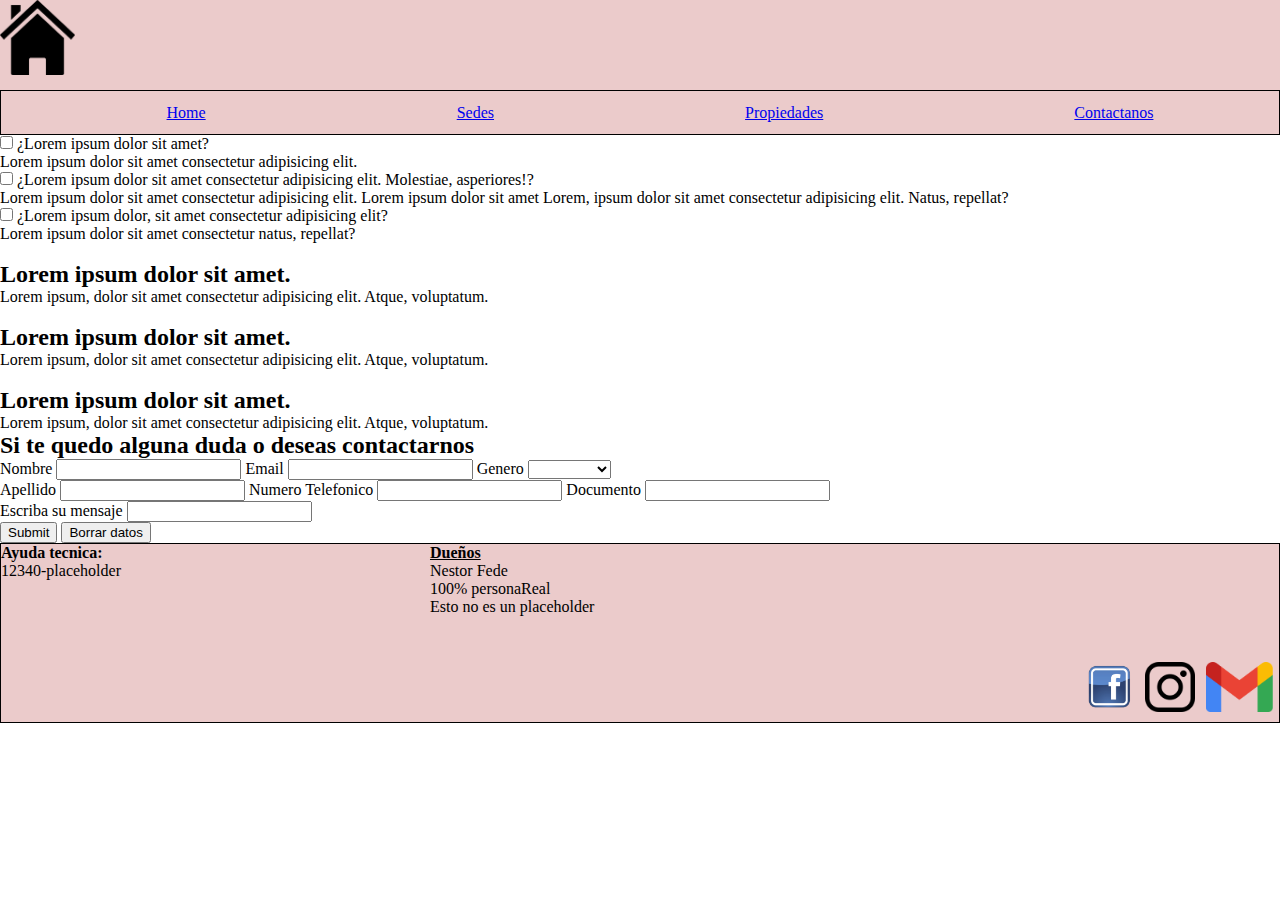
==== contacto.html @ 1cedba1e "Puede enviar mails, el estilo de comentario tiene que ser arreglada" ====
<!DOCTYPE html>
<html lang="en">
<head>
    <meta charset="UTF-8">
    <meta http-equiv="X-UA-Compatible" content="IE=edge">
    <meta name="viewport" content="width=device-width, initial-scale=1.0">
    <link rel="stylesheet" href="main.css">
    <title>Contacto / FAQ</title>
</head>
<body>
    <header>
        <nav class="navbar">

            <div class="barra_logo">
                <a href="index.html"><img src="images/casa_logo.png" alt="logo de pagina"
                width="75"
                height="75"></a>
            </div>

            <ul class="items">
                <li class="item"> <a href="index.html">Home</a> </li>
                <li class="item"> <a href="sedes.html">Sedes </a></li>
                <li class="item"> <a href="propiedades.html">Propiedades</a></li>
                <li class="item"> <a href="contacto.html">Contactanos </a></li>
            </ul>
        </nav>
    </header>
    <main>
        <div class="FAQ">
            <div class="container_dropdown">
                <input type="checkbox" id="pregunta1">
                <label for="pregunta1" class="checkbox_button">¿Lorem ipsum dolor sit amet? <img src="https://cdn-icons-png.flaticon.com/512/159/159119.png" alt=""></label>
                <p class="dropdown_text">Lorem ipsum dolor sit amet consectetur adipisicing elit.</p>
            </div>
            <div class="container_dropdown">
                <input type="checkbox" id="pregunta2">
                <label for="pregunta2" class="checkbox_button">¿Lorem ipsum dolor sit amet consectetur adipisicing elit. Molestiae, asperiores!? <img src="https://cdn-icons-png.flaticon.com/512/159/159119.png" alt=""></label>
                <p class="dropdown_text">Lorem ipsum dolor sit amet consectetur adipisicing elit. Lorem ipsum dolor sit amet Lorem, ipsum dolor sit amet consectetur adipisicing elit. Natus, repellat?</p>
            </div>
            <div class="container_dropdown">
                <input type="checkbox" id="pregunta3">
                <label for="pregunta3" class="checkbox_button">¿Lorem ipsum dolor, sit amet consectetur adipisicing elit? <img src="https://cdn-icons-png.flaticon.com/512/159/159119.png" alt=""></label>
                <p class="dropdown_text">Lorem ipsum dolor sit amet consectetur natus, repellat?</p>
            </div>
        </div>
        <div class="owners_container">
            <div class="owner_section">
                <img src="https://via.placeholder.com/300" alt="">
                <h2>Lorem ipsum dolor sit amet.</h2>
                <p>Lorem ipsum, dolor sit amet consectetur adipisicing elit. Atque, voluptatum.</p>
            </div>
            <div class="owner_section">
                <img src="https://via.placeholder.com/300" alt="">
                <h2>Lorem ipsum dolor sit amet.</h2>
                <p>Lorem ipsum, dolor sit amet consectetur adipisicing elit. Atque, voluptatum.</p>
            </div>
            <div class="owner_section">
                <img src="https://via.placeholder.com/300" alt="">
                <h2>Lorem ipsum dolor sit amet.</h2>
                <p>Lorem ipsum, dolor sit amet consectetur adipisicing elit. Atque, voluptatum.</p>
            </div>
        </div>
        <div class="form_container">
            <h2>Si te quedo alguna duda o deseas contactarnos</h2>
            <form action="envio1.php" method="post" class="form" id="contact_form">
                <div class="form_columns-container">
                    <div class="form_column">
                        <label for="nombre">Nombre</label>
                        <input type="text" id="nombre" name="nombre">
                        <label for="email">Email</label>
                        <input type="email" id="email" name="email">
                        <label for="genero">Genero</label>
                        <select name="genero" id="genero" form="contact_form">
                            <option value=""></option>
                            <option value="masculino">Masculino</option>
                            <option value="femenino">Femenino</option>
                            <option value="otro">Otro</option>
                        </select>
                    </div>
                    <div class="form_column">
                        <label for="apellido">Apellido</label>
                        <input type="text" id="apellido" name="apellido">
                        <label for="telefono">Numero Telefonico</label>
                        <input type="tel" id="telefono" name="telefono">
                        <label for="documento">Documento</label>
                        <input type="text" id="documento" name="documento">
                    </div>
                </div>
                <div class="form_message">
                    <label for="mensaje">Escriba su mensaje</label>
                    <input type="text" id="mensaje" name="comentario"></textarea>
                    <div class="form_message-buttons">
                        <input type="submit" id="enviar" class="form_button" id="submit">
                        <input type=reset value="Borrar datos" class="form_button" id="reset">
                    </div>
                </div>
            </form>
        </div>
    </main>
    <footer class="footer">
        <h><b>Ayuda tecnica:</b></h>
        <p>12340-placeholder</p>

        <div class="center">
            <h><b><u>Dueños</u></b></h>
            <p>Nestor Fede</p>
            <p>100% personaReal</p>
            <p>Esto no es un placeholder</p>
        </div>

        <div class="container_redes">
            <img src="images/facebook_logo.png" alt="logo facebook">
            <img src="images/instagram_logo.png" alt="logo insta">
            <img src="images/gmail_logo.png" alt="logo gmail">
        </div>
    </footer>
</body>
</html>
---- main.css ----
*{
    margin: 0;
    box-sizing: border-box;
}

.navbar{
    background:rgb(235, 203, 203);
    width: 100vw;
    height: 15vh;
}

.barra_logo{
    width: 100%;
    height: 10vh;
}

.items{
    border: 1px solid black;
    width: 100%;
    height: 5vh;
    /* El CSS por default establece display:block que hace que cada item ocupe todo el largo de su contenedor padre 
       Usando display flex, estamos cambiando esto para que vayan uno al lado del otro mientras tengan espacio. Existen subpropiedades para que 
       podamos manipular los elementos como queremos
    */
    /* align-items : se utiliza para alinear verticalmente
        justify-content : se utiliza para alinear horizontalmente
        flex-direction : te permite invertir los elementos de estado fila a columna y permite poner los elementos en orden normal o al reves
    */
    /* Pagina para practicarlo: flex-frog */
    display: flex;
    align-items: center; 
    justify-content: space-around; 
}

.item{
    list-style:none;
}

.container_carousel{
    width: 100vw;
    height: 50vh;
    display: flex;
    align-items: center;
    justify-content: center;
}

.container_destacados{
    margin-top: 2.5vh;
    display: flex;
    align-items: center;
    justify-content: space-around;
    width: 100vw;
    height: 40vh;
}

.container_sedes{
    margin-top: 2.7vh;
    margin-bottom: 1.5vh;
    display: flex;
    align-items: center;
    justify-content: space-around;
    width: 100vw;
    height: 60vh;
}

.sedes{
    list-style: none;
    height: 400px;
    width: 270px;
}



.propiedad_destacada{
    width: 15vw;
    height: 40vh;
    background: gray;
    border: 1px solid black;
}

.propiedad_destacada img{
    width: 100%;
}

.propiedad_destacada p,h3{
    margin:0 10%;
}

.propiedad_destacada h3{
    margin-bottom: 5px;
}

.footer{
    background:rgb(235, 203, 203);
    width: 100vw;
    height: 20vh;
    border: 1px solid black;
    position: relative; 
}

.container_redes{
    display: flex;
    justify-content: space-around;
    position: absolute; /*normalmente esto toma en cuenta toda la pagina pero gracias a relative no es el caso*/
    right: 0px;
    bottom: 10px;
    height: 50px;
    width: 200px;

}

.center{
    justify-content: space-around;
    position: absolute;
    top: 0px;
    left: 40%;
    transform: translateX(-50%);
    align-items: center;
}
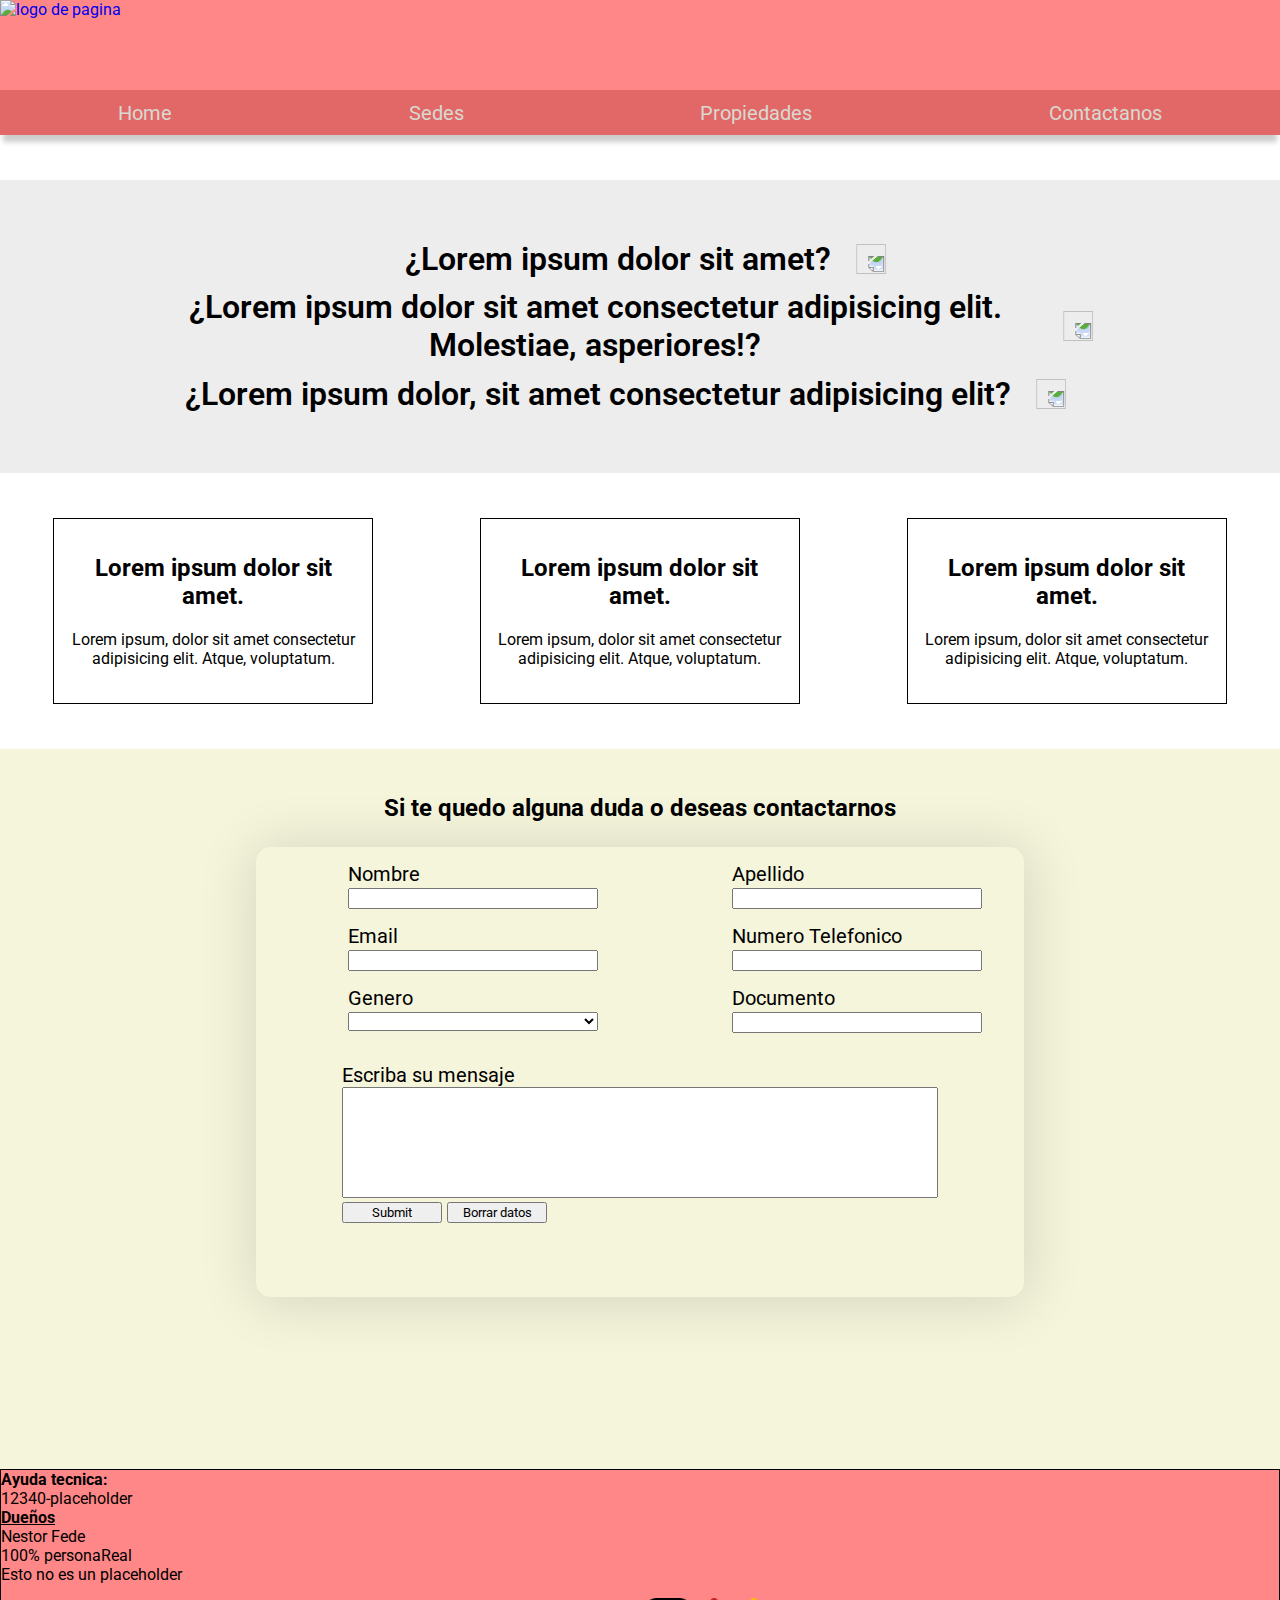
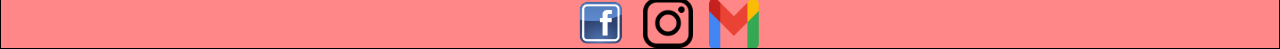
==== commit 3163bc2c: "Retoques CSS" ====
--- a/contacto.html
+++ b/contacto.html
@@ -12,15 +12,13 @@
         <nav class="navbar">
 
             <div class="barra_logo">
-                <a href="index.html"><img src="images/casa_logo.png" alt="logo de pagina"
-                width="75"
-                height="75"></a>
+                <a href="index.html"><img src="logo.png" alt="logo de pagina"></a>
             </div>
 
             <ul class="items">
                 <li class="item"> <a href="index.html">Home</a> </li>
                 <li class="item"> <a href="sedes.html">Sedes </a></li>
-                <li class="item"> <a href="propiedades.html">Propiedades</a></li>
+                <li class="item"> <a href="propiedades.php">Propiedades</a></li>
                 <li class="item"> <a href="contacto.html">Contactanos </a></li>
             </ul>
         </nav>
@@ -74,6 +72,7 @@
                             <option value=""></option>
                             <option value="masculino">Masculino</option>
                             <option value="femenino">Femenino</option>
+                            <option value="helicoptero">Helicoptero Apache</option>
                             <option value="otro">Otro</option>
                         </select>
                     </div>
@@ -88,7 +87,7 @@
                 </div>
                 <div class="form_message">
                     <label for="mensaje">Escriba su mensaje</label>
-                    <input type="text" id="mensaje" name="comentario"></textarea>
+                    <textarea name="mensaje" id="mensaje" cols="30" rows="7" name="comentario"></textarea>
                     <div class="form_message-buttons">
                         <input type="submit" id="enviar" class="form_button" id="submit">
                         <input type=reset value="Borrar datos" class="form_button" id="reset">
--- a/main.css
+++ b/main.css
@@ -1,32 +1,40 @@
+@import url('https://fonts.googleapis.com/css2?family=Roboto:wght@100;300;400;500;700;900&display=swap');
+
 *{
     margin: 0;
     box-sizing: border-box;
+    font-family: 'Roboto', sans-serif;
+
 }
 
 .navbar{
+    position: fixed;
     background:rgb(235, 203, 203);
-    width: 100vw;
+    width: 100%;
     height: 15vh;
+    box-shadow: 0px 10px 5px -3px rgba(0, 0, 0, 0.2);
+    z-index: 5;
+    top: 0;
 }
 
 .barra_logo{
     width: 100%;
     height: 10vh;
+    background:#FF8787;
+    position: relative;
+}
+
+.barra_logo img{
+    position: absolute;
+    height: 100%;
 }
 
 .items{
-    border: 1px solid black;
+    background:#E26868;
+    margin: 0;
+    padding: 0;
     width: 100%;
     height: 5vh;
-    /* El CSS por default establece display:block que hace que cada item ocupe todo el largo de su contenedor padre 
-       Usando display flex, estamos cambiando esto para que vayan uno al lado del otro mientras tengan espacio. Existen subpropiedades para que 
-       podamos manipular los elementos como queremos
-    */
-    /* align-items : se utiliza para alinear verticalmente
-        justify-content : se utiliza para alinear horizontalmente
-        flex-direction : te permite invertir los elementos de estado fila a columna y permite poner los elementos en orden normal o al reves
-    */
-    /* Pagina para practicarlo: flex-frog */
     display: flex;
     align-items: center; 
     justify-content: space-around; 
@@ -36,25 +44,113 @@
     list-style:none;
 }
 
+.item a{
+    text-decoration:none;
+    color: #D8D9CF;
+    font-size: 1.25rem;
+    font-family: 'Roboto', sans-serif;
+}
+
+.item a:hover{
+    color: black;
+}
+
+/*-------- CAROUSEL ------------*/
+
 .container_carousel{
-    width: 100vw;
-    height: 50vh;
+    margin: 15vh 0 100px 0;
+    width: 100%;
+    height: 90vh;
     display: flex;
     align-items: center;
     justify-content: center;
-}
+    border-bottom: 1px solid rgba(0, 0, 0, 0.096);
+}
+
+.espacio_imagenes_carousel{
+    width: 60%;
+    height: 500px;
+    overflow: hidden;
+    display: flex;
+    object-fit: cover;
+    position: relative;
+    scroll-behavior: smooth;
+    scroll-snap-type: x mandatory;
+    border-radius: 5px;
+}
+
+.espacio_imagenes_carousel div{
+    scroll-snap-align: start;
+    height: 500px;
+    width: 1000px;
+}
+
+.espacio_imagenes_carousel div a img{
+    height: 500px;
+    width: 1000px;
+    object-fit:cover;
+}
+
+/*-------- CAROUSEL ------------*/
 
 .container_destacados{
-    margin-top: 2.5vh;
+    margin: 2.5vh 7.5% 100px 7.5%;
     display: flex;
     align-items: center;
     justify-content: space-around;
-    width: 100vw;
+    width: 85%;
     height: 40vh;
 }
 
+.propiedad_destacada{
+    width: 350px;
+    height: 350px;
+    position: relative;
+    border-radius: 5px;
+    box-shadow: 0px 10px 15px -3px rgba(0,0,0,0.1);
+}
+
+.propiedad_destacada:hover{
+    cursor: pointer;
+}
+
+.propiedad_destacada img{
+    border-radius: 5px 5px 0 0;
+    object-fit: cover;
+    width: 100%;
+    height: 200px;
+    transition: 0.5s ease;
+}
+
+.propiedad_destacada div{
+    width: 100%;
+    height: 200px;
+    border-radius: 5px 5px 0 0;
+    overflow: hidden;
+}
+
+.propiedad_destacada img:hover{
+    scale: 1.05;
+}
+
+.propiedad_destacada p,h3{
+    margin:0 20px;
+}
+
+.propiedad_destacada p{
+    color: rgb(151, 150, 150);
+    font-weight: 300;
+    margin-top: 15px;
+}
+
+.propiedad_destacada h3{
+    margin-top: 25px;
+    margin-bottom: 5px;
+    font-weight: 700;
+}
+/* Santino */
 .container_sedes{
-    margin-top: 2.7vh;
+    margin-top: 20vh;
     margin-bottom: 1.5vh;
     display: flex;
     align-items: center;
@@ -70,50 +166,222 @@
 }
 
 
-
-.propiedad_destacada{
-    width: 15vw;
-    height: 40vh;
-    background: gray;
-    border: 1px solid black;
-}
-
-.propiedad_destacada img{
-    width: 100%;
-}
-
-.propiedad_destacada p,h3{
-    margin:0 10%;
-}
-
-.propiedad_destacada h3{
-    margin-bottom: 5px;
-}
-
 .footer{
-    background:rgb(235, 203, 203);
-    width: 100vw;
+    background:#FF8787;
+    width: 100%;
     height: 20vh;
     border: 1px solid black;
-    position: relative; 
+    position: relative;
 }
 
 .container_redes{
     display: flex;
     justify-content: space-around;
-    position: absolute; /*normalmente esto toma en cuenta toda la pagina pero gracias a relative no es el caso*/
-    right: 0px;
-    bottom: 10px;
+    position: absolute;
+    right: 0;
+    bottom: 0px;
     height: 50px;
     width: 200px;
-
-}
-
-.center{
+    margin: 0 40%;
+}
+
+.container_redes img{
+    height: 50px;
+    aspect-ratio: 1;
+}
+
+/*----------------------------------------- CONTACTO -------------------------------------------*/
+
+.FAQ{
+    margin-top: 20vh;
+    width: 100%;
+    background:#EDEDED;
+    display: flex;
+    flex-direction: column;
+    align-items: center;
+    padding:5vh 0;
+}
+
+.container_dropdown{
+    width: 70%;
+    display: flex;
+    align-items: center;
+    flex-direction: column;
+}
+
+.dropdown_text{
+    display: none;
+    text-align: center;
+    font-size: 1.5rem;
+    margin:10px 0;
+}
+
+.checkbox_button{
+    width:auto;
+    height: 7.5vh;
+    font-size: 2rem;
+    font-weight: 600;
+    padding: 5px;
+    text-align: center;
+    display: flex;
+    align-items: center;
+    position: relative;
+    transform: translateX(-5%);
+}
+
+.checkbox_button:hover{
+    cursor: pointer;
+}
+
+.checkbox_button img{
+    position: absolute;
+    right: -50px;
+    height: 30px;
+    width: 30px;
+    transition: 0.5s;
+    transform: rotate(-180deg);
+}
+
+#pregunta1,#pregunta2,#pregunta3{
+    display: none;
+}
+
+#pregunta1:checked ~ .dropdown_text, #pregunta2:checked ~ .dropdown_text, #pregunta3:checked ~ .dropdown_text{
+    display: block;
+}
+
+#pregunta1:checked ~ .checkbox_button img,#pregunta2:checked ~ .checkbox_button img,#pregunta3:checked ~ .checkbox_button img{
+    transition: 0.5s;
+    transform: rotate(-0deg);
+}
+
+/*------- Parte Dueños ----------*/
+
+.owners_container{
+    width: 100%;
+    padding:5vh 0;
+    display: flex;
     justify-content: space-around;
-    position: absolute;
-    top: 0px;
-    left: 40%;
-    transform: translateX(-50%);
-    align-items: center;
-}+}
+
+.owner_section{
+    padding: 25px 0;
+    width: 25vw;
+    border: 1px solid black;
+    display: flex;
+    flex-direction: column;
+    align-items: center;
+}
+
+.owner_section img{
+    width: 90%;
+}
+
+.owner_section h2{
+    text-align: center;
+    margin: 10px 0;
+    width: 90%;
+}
+
+.owner_section p{
+    text-align: center;
+    margin: 10px 0;
+    width: 90%;
+}
+
+/*------------ FORM ---------------*/
+
+.form_container{
+    background: beige;
+    width: 100%;
+    height: 80vh;
+    padding:5vh 0;
+    display: flex;
+    flex-direction: column;
+    align-items: center;
+}
+
+.form_container h2{
+    padding-bottom: 25px;
+}
+
+.form{
+    font-size: 1.25rem;
+    width: 60%;
+    height: 50vh;
+    border-radius: 15px;
+    box-shadow: 1px 3px 55px 5px rgba(0,0,0,0.12);
+    display: flex;
+    flex-direction: column;
+    align-items: center;
+}
+
+.form_columns-container{
+    display: flex;
+    width: 100%;
+}
+
+.form_column{
+    padding: 15px;
+    display: flex;
+    flex-direction: column;
+    margin-left: 10%; /* SOLO PARA CENTRAR TEMPORANEAMENTE */
+    width: 50%;
+}
+
+.form_column label{
+    margin-bottom:2px;
+}
+
+.form_column input,.form_column select{
+    width: 250px;
+    margin-bottom: 15px;
+}
+
+.form_message{
+    display: flex;
+    flex-direction: column;
+    width: 77.5%;
+}
+
+.form_message textarea{
+    resize: none;
+}
+
+.form_button{
+    width: 100px;
+}
+
+/* ------------------------------- FIN CONTACTO ------------------------------------*/
+
+/* --------------------------- INICIO PROPIEDADES ----------------------------------*/
+
+.container_propiedades{
+    margin-top: 20vh;
+    width: 100%;
+    display: flex;
+    background:#EDEDED;
+}
+
+.container_categorias{
+    width: 15%;
+    background:#dfdfdb;
+}
+
+.propiedades{
+    margin:5vh 2.5%;
+    width: 80vw;
+    display: flex;
+    justify-content: center;
+    flex-wrap: wrap;
+}
+
+.propiedad{
+    margin: 25px 1.5vw;
+    width: 250px;
+    height: 250px;
+    border: 1px solid black;
+    border-radius: 5px;
+}
+
+/* ----------------------------- FIN PROPIEDADES -----------------------------------*/